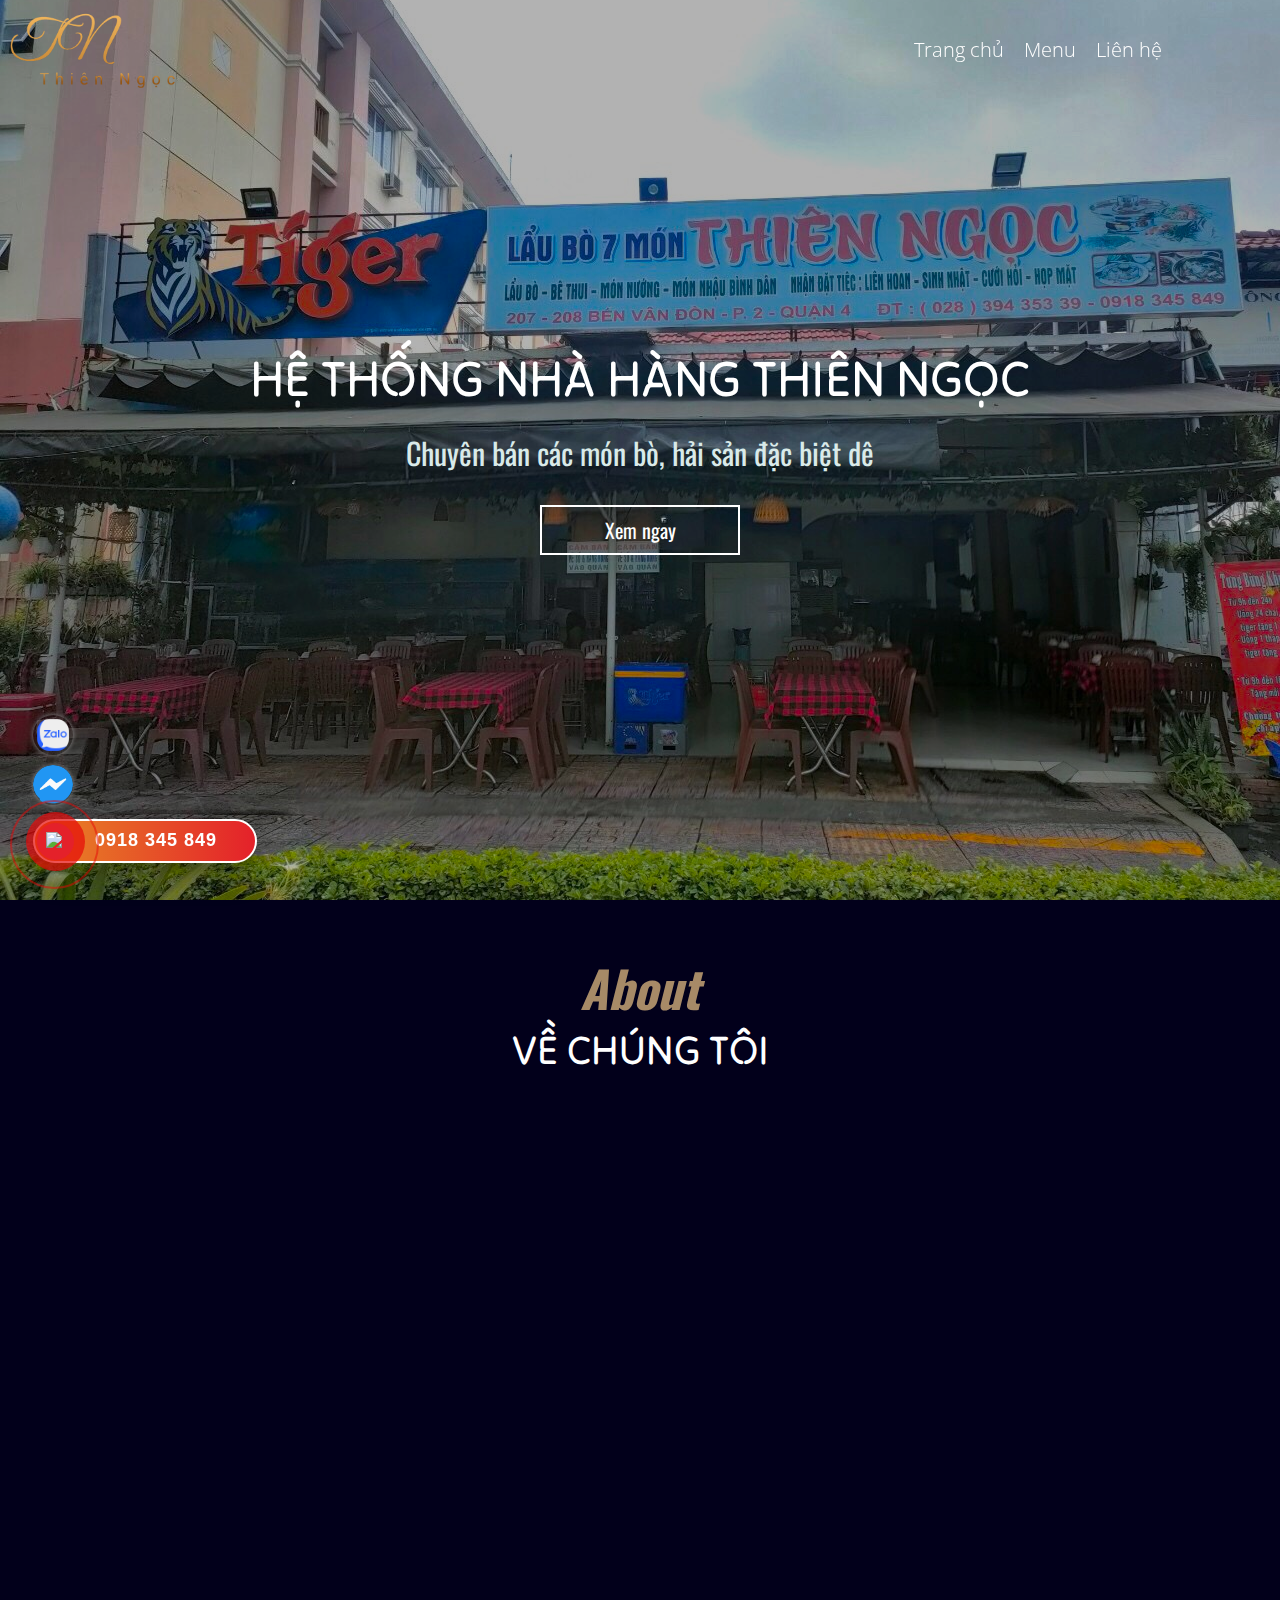
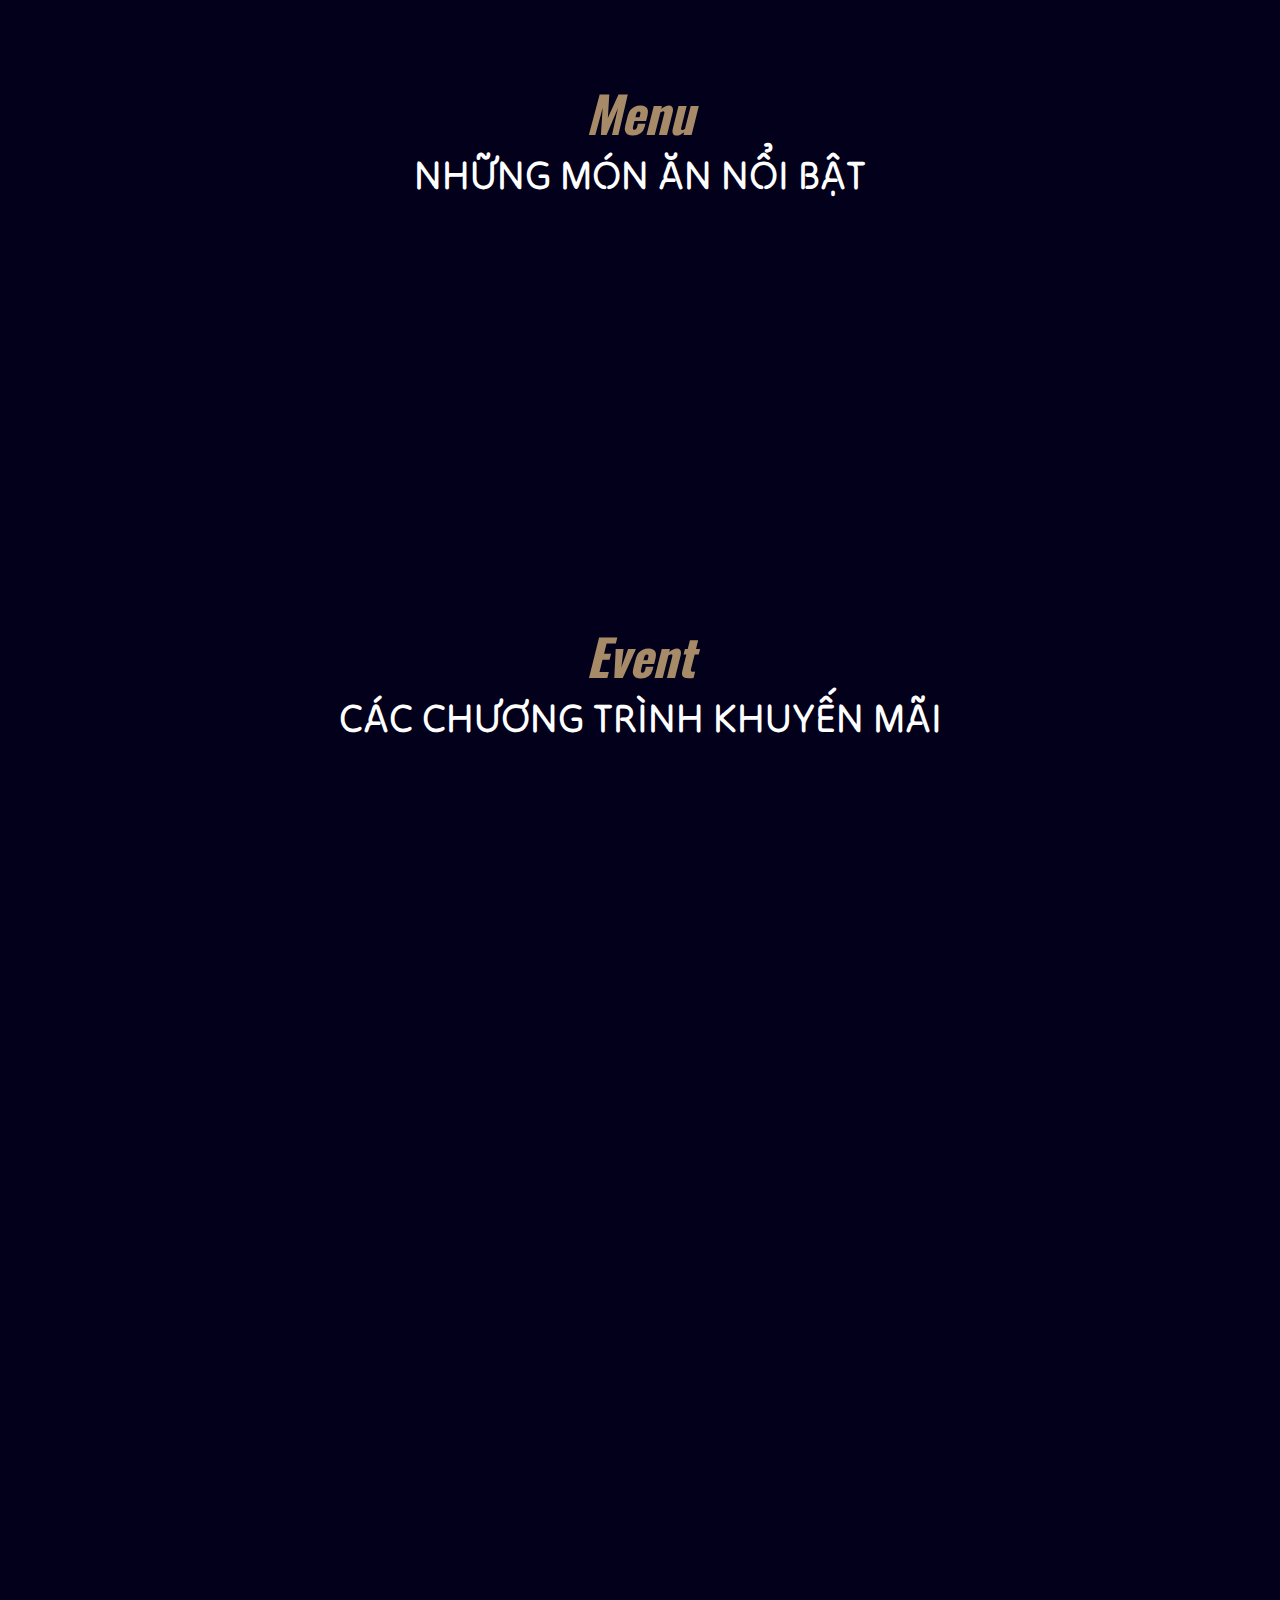
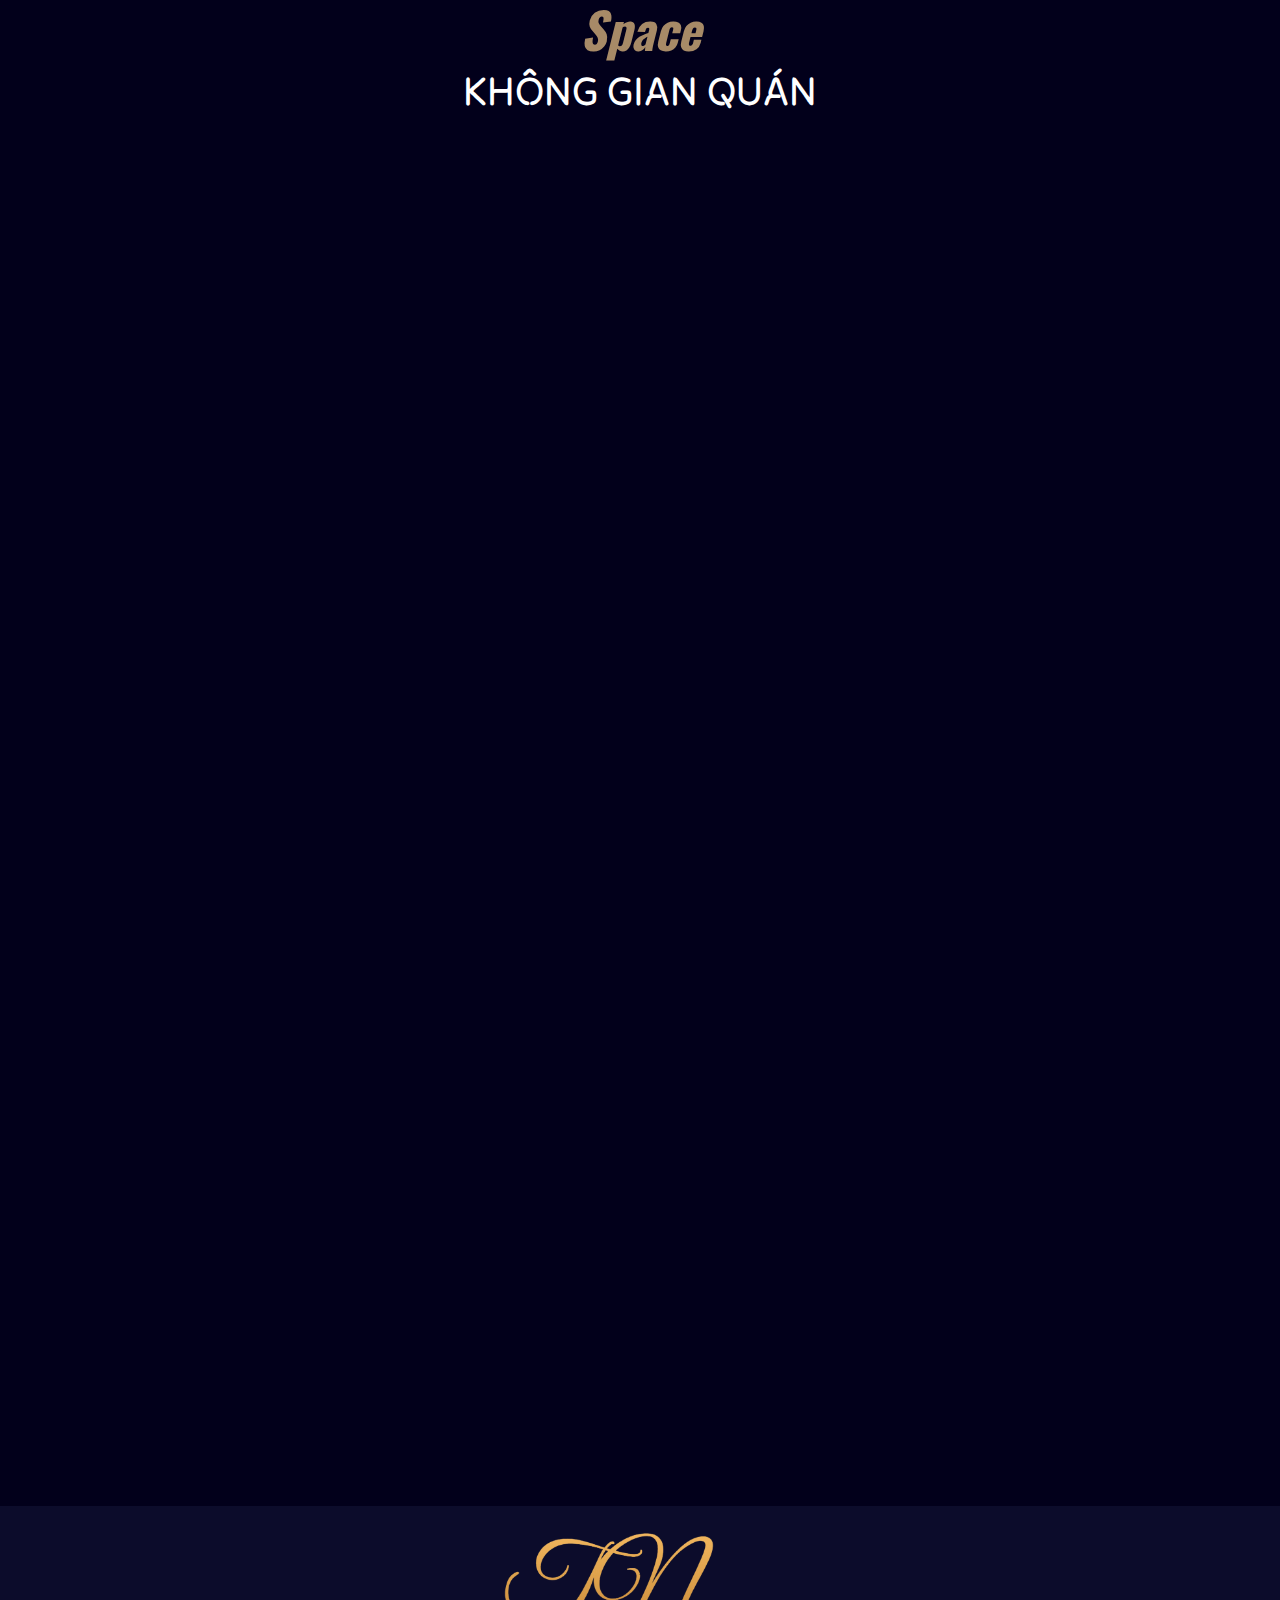
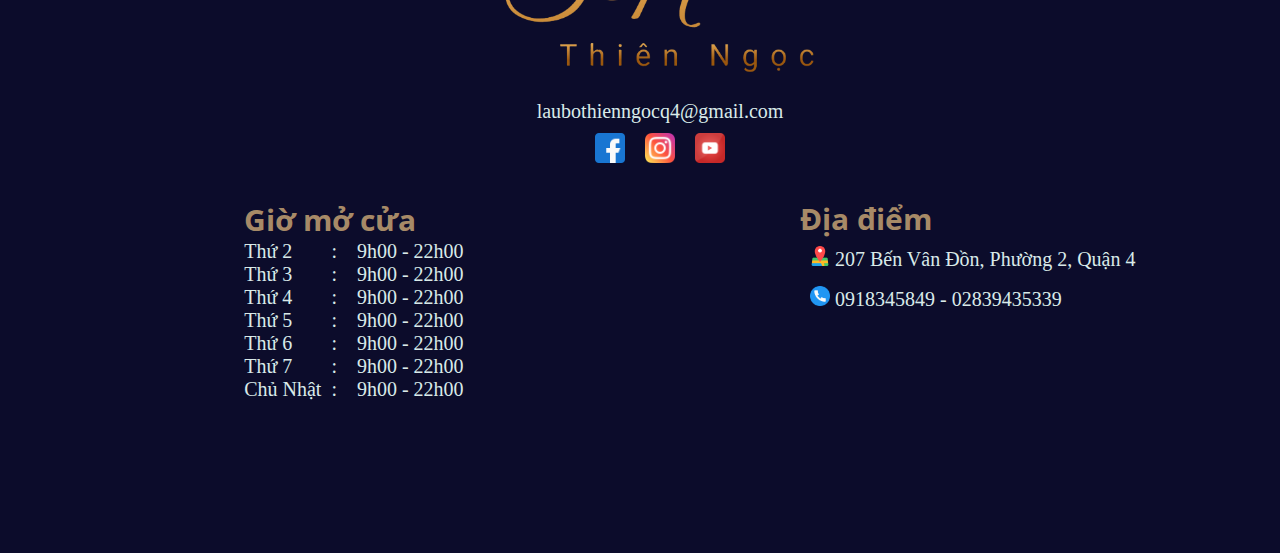
==== index.html @ dd0d735c "main" ====
<!DOCTYPE html>
<html lang="en">

<head>
  <meta charset="UTF-8" />
  <meta http-equiv="X-UA-Compatible" content="IE=edge" />
  <meta name="viewport" content="width=device-width, initial-scale=1.0" />
  <title>Thiên Ngọc Quán</title>
  <link rel="stylesheet" href="./css/style.css" />
  <link rel="stylesheet" href="/css/reponsive.css">
  <link href="https://unpkg.com/aos@2.3.1/dist/aos.css" rel="stylesheet" />
  <script src="https://unpkg.com/aos@2.3.1/dist/aos.js"></script>
  <link rel="stylesheet" href="https://cdnjs.cloudflare.com/ajax/libs/animate.css/4.1.1/animate.min.css" />
</head>

<body>
  


  <div class="container">

    <header class="destop">
      <div class="logo">
        <a href="index.html"><img src="images/logo.png" alt="" /></a>
      </div>
      <nav class="menu-right">
        <ul>
          <li><a href="index.html">Trang chủ</a></li>
          <li><a href="menu.html">Menu</a></li>
          <li><a href="contact.html">Liên hệ</a></li>
        </ul>
      </nav>
    </header>

    <header class="mobile">
      <div class="menu">
        <div class="logo">
          <a href="index.html"><img src="images/logo.png" alt="" /></a>
        </div>
       <a class="menu-btn">
        <img src="images/menu.png" alt="">
       </a>
      </div>
      <nav class="menu-list">
        <button class="exit-btn"><img src="images/reject.png" alt=""></button>
        <ul>
          <li><a href="index.html">Trang chủ</a></li>
          <li><a href="menu.html">Menu</a></li>
          <li><a href="contact.html">Liên hệ</a></li>
        </ul>
      </nav>
    </header>
    <main>
      <div class="banner">
        <div class="content">
          <h2 class="animate__animated animate__backInDown animate__delay-1s">Hệ thống nhà hàng Thiên Ngọc</h2>
          <p class="animate__animated animate__backInLeft animate__delay-2s">Chuyên bán các món bò, hải sản đặc biệt dê
          </p>
          <button class="animate__animated animate__backInUp animate__delay-3s">Xem ngay</button>
        </div>
      </div>
      <div class="title">
        <h2>About</h2>
        <h3>Về chúng tôi</h3>
      </div>
      <div class="wapper">
        <div data-aos="fade-up-right" data-aos-duration="1500" class="wapper-letf">
          <h2>Chào mừng bạn đã đến với Thiên Ngọc</h2>
          <p>
            Quán Lẩu bò Thiên Ngọc nổi tiếng với các món lẩu đặc biệt như lẩu dê và lẩu bò. Ngoài ra, quán cũng phục
            vụ thêm một số món ăn ấn tượng khác như dồi dê. Quán có không gian khá rộng rãi và thoáng mát, thích hợp
            cho những buổi gặp gỡ bạn bè, tiệc tùng
          </p>
          <a href=""><button>Đặt bàn</button></a>
        </div>
        <div data-aos="fade-up-left" data-aos-duration="1500" class="wapper-right">
          <img src="images/about.png" alt="" />
        </div>
      </div>

      <div class="menu">
        <div class="title">
          <h2>Menu</h2>
          <h3>Những món ăn nổi bật</h3>
        </div>
        <div class="menu-hot">
          <div class="left">
            <div class="menu-hot-left">
              <div data-aos="fade-right" data-aos-duration="2500" class="item">
                <div class="item-left">
                  <img src="images/gio_heo_chien_gion.jpg" alt="" />
                  <p>Bắp giò heo chiên giòn</p>
                </div>
                <div class="item-right">
                  <p>285,000 đ</p>
                </div>
              </div>
              <div data-aos="fade-up-right" data-aos-duration="2500" class="item">
                <div class="item-left">
                  <img src="images/doi_de_nuong.jpg" alt="" />
                  <p>Dồi dê nướng</p>
                </div>
                <div class="item-right">
                  <p>150,000 đ</p>
                </div>
              </div>
            </div>
          </div>

          <div class="right">
            <div class="menu-hot-right">
              <div data-aos="fade-left" data-aos-duration="2500" class="item">
                <div class="item-left">
                  <img src="images/be_thui.jpg" alt="" />
                  <p>Bê thui nóng</p>
                </div>
                <div class="item-right">
                  <p>100,000 đ</p>
                </div>
              </div>
              <div data-aos="fade-up-left" data-aos-duration="2500" class="item">
                <div class="item-left">
                  <img src="images/lau_xi_quat.jpg" alt="" />
                  <p>Lẩu xí quách dê</p>
                </div>
                <div class="item-right">
                  <p>200,000 đ</p>
                </div>
              </div>
            </div>
          </div>
        </div>
      </div>

      <div class="event">
        <div class="title">
          <h2>event</h2>
          <h3>Các chương trình Khuyến mãi</h3>
          <div class="event_bee" data-aos="fade-up-right" data-aos-duration="1500">
            <div class="event_img">
              <img src="images/thap_bia_tiger.png" alt="">
              <p>250.000đ/tháp</p>
            </div>
            <div class="event_tittle">
              <h2>Bia tháp - giờ vàng</h2>
              <h4>Uống mỗi tháp bia Heniken - tiger tặng các món khai vị tự chọn</h4>
              <nav>
                <ul>
                  <li>1. Cánh gà chiên nước mắm</li>
                  <li>2. Chả giò</li>
                  <li>3. Cá trứng chiên giòn</li>
                  <li>4. Gỏi rau càng cua bò trứng</li>
                  <li>5. Gỏi chân gà rút xương</li>
                  <li>6. Cá sủn sỉn chiên giòn</li>
                  <li>7. Ếch chiên nước mắm</li>
                  <li>8. Đậu hủ chiên giòn</li>
                  <li>9. Đậu hủ chiên sả</li>
                </ul>
              </nav>
            </div>
          </div>
          <div class="event_bee" data-aos="fade-up-left" data-aos-duration="1500">
            <div class="event_tittle_1">

              <h4>Chương trình khuyến mãi chỉ áp dụng tại quán</h4>

            </div>
            <div class="event_img">
              <img src="images/thap-bia-heineken.png" alt="">
              <p>230.000đ/tháp</p>
            </div>

          </div>
        </div>
        <div class="map"></div>
      </div>

      <div class="space">
        <div class="title">
          <h2>Space</h2>
          <h3>Không gian quán</h3>

        </div>
        <div class="space_img">
          <div class="space_item">
            <img src="images/space1.jpg" alt="" data-aos="fade-right" data-aos-duration="1500">
            <img src="images/space.jpg" alt="" data-aos="fade-left" data-aos-duration="2000">
          </div>
          <div class="space_img_full">
            <img src="images/space2.jpg" alt="" data-aos="fade-up" data-aos-duration="2000">
          </div>
          <div class="space_img_end">
            <img src="images/space_2-3.jpg" class="img_2_3" alt="" data-aos="fade-right" data-aos-duration="2000">
            <img src="images/space2-4.jpg" class="img_4_2" alt="" data-aos="fade-left" data-aos-duration="2000">
          </div>
        </div>

      </div>

    </main>

    <footer>
      <div class="logo-email">
        <img src="./images/logo.png" alt="" />
        <p>laubothienngocq4@gmail.com</p>
        <nav class="icon">
          <ul>
            <li>
              <a href=""><img src="images/facebook.png" alt="" /></a>
            </li>
            <li>
              <a href=""><img src="images/instagram.png" alt="" /></a>
            </li>
            <li>
              <a href=""><img src="images/youtube.png" alt="" /></a>
            </li>
          </ul>
        </nav>
      </div>
      <div class="fotbootom">
        <div class="opening">
          <h2>Giờ mở cửa</h2>
          <div class="opening-hour">
            <ul>
              <li>Thứ 2</li>
              <li>Thứ 3</li>
              <li>Thứ 4</li>
              <li>Thứ 5</li>
              <li>Thứ 6</li>
              <li>Thứ 7</li>
              <li>Chủ Nhật</li>
            </ul>
            <ul>
              <li>&ensp;: &ensp; 9h00 - 22h00</li>
              <li>&ensp;: &ensp; 9h00 - 22h00</li>
              <li>&ensp;: &ensp; 9h00 - 22h00</li>
              <li>&ensp;: &ensp; 9h00 - 22h00</li>
              <li>&ensp;: &ensp; 9h00 - 22h00</li>
              <li>&ensp;: &ensp; 9h00 - 22h00</li>
              <li>&ensp;: &ensp; 9h00 - 22h00</li>
            </ul>
          </div>
        </div>
        <div class="location">
          <h2>Địa điểm</h2>
          <nav class="location-item">
            <ul>
              <li>
                <a href="https://goo.gl/maps/a9fDcm2YTfrDmhGi7">
                  <img src="./images/location-pin.png" alt="" />
                  207 Bến Vân Đồn, Phường 2, Quận 4
                </a>
              </li>
              <li>
                <img src="images/telephone.png" alt="" />
                0918345849 - 02839435339
              </li>
              <li></li>
            </ul>
          </nav>
          <iframe
            src="https://www.google.com/maps/embed?pb=!1m14!1m8!1m3!1d244.97874247572702!2d106.697044!3d10.760674521777004!3m2!1i1024!2i768!4f13.1!3m3!1m2!1s0x31752f137599980f%3A0xd62e696b0169ff04!2zUXXDoW4gTOG6qXUgQsOyIFRoacOqbiBOZ-G7jWM!5e0!3m2!1svi!2sus!4v1678114596050!5m2!1svi!2sus"
            width="400" height="200" style="border: 0" allowfullscreen="" loading="lazy"
            referrerpolicy="no-referrer-when-downgrade"></iframe>
        </div>
      </div>
    </footer>
  </div>
    <!-- zalo -->
    <div class="hotline-phone-ring-wrap">
      <div class="hotline-phone-ring">
          <div class="hotline-phone-ring-circle"></div>
          <div class="hotline-phone-ring-circle-fill"></div>
          <div class="hotline-phone-ring-img-circle"> <a href="tel:0898982526" class="pps-btn-img"> <img src="https://netweb.vn/img/hotline/icon.png" alt="so dien thoai" width="50"> </a></div>
      </div>
      <div class="hotline-bar">
          <a href="tel:0898982526"> <span class="text-hotline">0918 345 849</span> </a>
      </div>
  
  </div>

  <div class="float-icon-hotline">			
      <ul class ="left-icon hotline">
        <li class="hotline_float_icon"><a target="_blank" rel="nofollow" id="messengerButton" href="https://chat.zalo.me/?phone=0961022334"><i class="fa fa-zalo animated infinite tada"></i><span>Zalo</span></a></li>
        <li class="hotline_float_icon"><a target="_blank" rel="nofollow" id="messengerButton" href="https://www.messenger.com/t/vanhaiweb"><i class="fa fa-messenger animated infinite tada"></i><span>Facebook</span></a></li>
      </ul>		
  </div>
</body>

</html>
<script src="main.js"></script>
<script>
  AOS.init();
</script>
---- css/style.css ----
@import url("https://fonts.googleapis.com/css2?family=Open+Sans:ital,wght@0,300;0,400;0,500;1,300&family=Oswald:wght@200&family=Tilt+Neon&family=Tilt+Warp&display=swap");

:root {
  --prmary-color: #02001b;
  --color-title-main: #ffffff;
  --color-text: #d9eae9;
  --color-h2: #a78a67;
  --font-open: "Open Sans", sans-serif;
  --font-oswald: "Oswald", sans-serif;
  --font-tilt-neon: "Tilt Neon", cursive;
  --font-ttilt-warp: "Tilt Warp", cursive;
}

* {
  padding: 0;
  margin: 0;
}

body {
  background-color: var(--prmary-color);
}

.container {
  width: 100%;
}
.act{
  display: none;
}
.mobile{
  display: none;
  transition: ease-in-out 0.5s;
}
.mobile .menu{
  width: 100%;
  display: grid;
  grid-template-columns: 1fr 1fr;
  transition: ease-in-out 0.5s;
}
.mobile .menu a{
  text-align: right;
  padding-right: 20px;
}
.mobile .menu-list{
  position: absolute;
  width: 50%;
  height: 100vh;
  background-color: var(--color-text);
  right: 0;
  top: 0;
  display: none;


}
.mobile .menu-list ul{
    margin-top: 50px;
}
.mobile .menu-list li{
  list-style: none;
  height: 50px;
  padding-left: 20px;
}
.mobile .menu-list li a{
  text-decoration: none;
  font-size: 20px;
  font-weight: 700;
  color: black;
  font-family: var(--font-open);
}
.mobile .menu-list button{
  height: 50px;
  border: none;
    background: none;
  position: absolute;
  right: 0;
}
.mobile .menu-list button img{
  height: 50px;

}
header {
  position: absolute;
  width: 100%;
  height: 100px;
  line-height: 100px;
  display: flex;
  flex-wrap: wrap;
  position: fixed;
  background: none;
  z-index: 1;
}

.active {
  top: 0;
  background-color: #0c0c2b;
  border-bottom: 1px solid #09072b;
  transition: ease-in-out 0.8s;
}

header .logo {
  width: 30%;
  padding-left: 10px;
  color: var(--color-h2);
  display: flex;
  height: 110px;
  line-height: 30px;
  align-items: center;
}

header .logo img {
  height: 80px;
  object-fit: cover;
}

header .menu-right {
  width: 60%;
}

header .menu-right ul {
  display: flex;
  justify-content: right;
}

header .menu-right ul li {
  list-style: none;
}

header .menu-right ul li a {
  font-size: 20px;
  color: var(--color-title-main);
  padding-left: 20px;
  text-decoration: none;
  font-weight: 300;
  font-family: var(--font-open);
}

header .menu-right ul li a:hover {
  color: #a78a67;
  transition: ease-in-out 0.5s;
}

main {
  width: 100%;
}

main .banner {
  width: 100vw;
  height: 100vh;
  display: flex;
  align-items: center;
  justify-content: center;
  position: relative;
  overflow: hidden;
}

main .banner::before {
  content: "";
  display: block;
  position: absolute;
  width: 100%;
  height: 100%;
  background-image: url("../images/background_main.jpg");
  background-position: center;
  background-repeat: no-repeat;
  background-attachment: fixed;
  background-size: cover;
  z-index: -2;
  animation: Inout 5s infinite;
}

main .banner::after {
  content: "";
  display: block;
  position: absolute;
  width: 100%;
  height: 100%;
  background-color: black;
  opacity: 0.3;
  z-index: -2;
}

@keyframes Inout {

  0%,
  100% {
    transform: scale(1);
  }

  50% {
    transform: scale(1.1);
  }
}

main .banner .content {
  text-align: center;
}

main .banner .content h2 {
  color: var(--color-title-main);
  font-family: var(--font-tilt-neon);
  font-size: 50px;
  text-transform: uppercase;
}

main .banner .content p {
  text-align: center;
  color: var(--color-text);
  font-family: var(--font-oswald);
  font-size: 30px;
  list-style: 50px;
  margin-bottom: 30px;
  margin-top: 20px;
}

main .banner .content button {
  width: 200px;
  height: 50px;
  border: 2px solid white;
  color: white;
  font-size: 20px;
  font-family: var(--font-oswald);
  background: none;
}

main .banner .content button:hover {
  border: 1px solid var(--color-h2);
  background: #a78a67;
  color: var(--color-title-main);
  transition: ease 0.5s;
}

main .wapper {
  width: 100%;
  display: flex;
  flex-wrap: wrap;
  justify-content: center;
  height: 500px;
  align-items: center;
  margin-top: 50px;
}

main .wapper h2 {
  text-transform: uppercase;
}

.title {
  text-align: center;
  padding-top: 50px;
}

.title h2 {
  color: var(--color-h2);
  font-family: var(--font-oswald);
  font-size: 50px;
  font-style: italic;
  text-transform: capitalize;
}

.title h3 {
  color: var(--color-title-main);
  font-family: var(--font-tilt-neon);
  font-size: 40px;
  text-transform: uppercase;
}

main .wapper .wapper-letf {
  display: grid;
  grid-template-columns: 1fr;
  max-width: 400px;
  height: 350px;
  align-items: center;
  padding-right: 50px;
}

main .wapper .wapper-letf h2 {
  color: var(--color-title-main);
  font-size: 30px;
  font-family: var(--font-tilt-neon);
}

main .wapper .wapper-letf p {
  color: var(--color-text);

  font-family: var(--font-open);
  font-size: 20px;
  font-weight: lighter;
  line-height: 30px;
}

main .wapper .wapper-letf button {
  width: 200px;
  height: 50px;
  text-decoration: none;
  border: 2px solid var(--color-text);
  background: none;
  color: var(--color-title-main);
  font-family: var(--font-open);
  font-size: 20px;
  font-weight: lighter;
}

main .wapper .wapper-letf button:hover {
  border: 1px solid var(--color-h2);
  background: #a78a67;
  color: var(--color-title-main);
  transition: ease 0.5s;
}

main .wapper .wapper-right {
  width: 400px;
}

main .wapper .wapper-right img {
  height: 300px;
  object-fit: cover;
}

.menu-hot {
  width: 100vw;
  display: flex;
  flex-wrap: wrap;
  justify-content: center;
  margin-bottom: 50px;
}

.menu-hot .left {
  display: flex;
  justify-content: right;
}

.menu-hot .left .menu-hot-left {
  width: 600px;
}

.menu-hot .right {
  display: flex;
  justify-content: left;
}

.menu-hot .right .menu-hot-right {
  width: 600px;
}

.item {
  width: 90%;
  display: grid;
  grid-template-columns: 1fr 1fr;
  justify-content: center;
  padding: 20px;
  border-bottom: 1px solid var(--color-text);
  border-style: dashed;
  margin: 10px;
}

.item:hover {
  background-color: #09072b;
}

.item .item-left {
  display: grid;
  grid-template-columns: 1fr 1fr;
  justify-content: right;
  margin: auto;
  align-items: center;
}

.item .item-left p {
  font-family: var(--font-open);
  width: 200px;
  height: 50px;
  line-height: 50px;
  color: var(--color-title-main);
  text-transform: uppercase;
  padding-left: 5px;
}

.item .item-left img {
  height: 100px;
  transition: ease 0.3s;
  object-fit: cover;
}

.item .item-right p {
  color: var(--color-h2);
  width: 100px;
  line-height: 80px;
  font-family: var(--font-oswald);
  text-align: right;
}

.event {
  width: 100%;
  margin-bottom: 50px;
}

.event_bee {
  width: 100%;
  display: flex;
  flex-wrap: wrap;
  justify-content: center;
  margin-top: 40px;
}

.event_bee .event_img {
  width: 300px;
  height: 300px;
  border: 2px solid var(--color-h2);
  border-radius: 5px;
  box-shadow: 0 0 5px var(--color-text);
  display: flex;
  justify-content: center;
  align-items: center;
  position: relative;
}

.event_bee .event_img img {
  height: 250px;
  object-fit: cover;
}

.event_bee .event_img p {
  width: 100%;
  height: 40px;
  line-height: 40px;
  background-color: var(--color-text);
  color: red;
  position: absolute;
  bottom: 0;
  font-size: 20px;
  font-family: var(--font-oswald);
  font-weight: bold;
  z-index: -1;
  opacity: 0.8;
}


.event_bee .event_tittle {
  width: 500px;
  padding-left: 50px;
  text-align: left;
}

.event_bee .event_tittle_1 {
  width: 300px;
  text-align: left;
  display: flex;
  align-items: center;
}

.event_bee .event_tittle h2 {
  color: var(--color-title-main);
  font-size: 30px;
  font-family: var(--font-tilt-neon);
  text-transform: uppercase;
  font-style: normal;
  text-align: center;
}

.event_bee .event_tittle h4 {
  color: var(--color-text);
  font-size: 20px;
  text-transform: uppercase;

}

.event_bee .event_tittle_1 h4 {
  color: orange;
  font-size: 20px;
  text-transform: uppercase;

}

.event_bee .event_tittle nav {
  padding-left: 20px;
  padding-top: 10px;
}

.event_bee .event_tittle nav ul li {
  color: var(--color-text);
  list-style: none;
  line-height: 30px;
  font-size: 20px;
  font-weight: lighter;
  font-family: var(--font-tilt-neon);
}

.space {
  width: 100%;
  margin-bottom: 100px;
}

.space_img {
  width: 70%;
  margin: auto;
  margin-top: 50px;
}

.space_item {
  display: flex;
  justify-content: center;
  flex-wrap: wrap;
  margin: auto;
}

.space_item img {
  width: 48%;
  height: 300px;
  object-fit: cover;
  margin: auto;
  border-radius: 10px;
  box-shadow: 0 0 5px #d9eae9;
}

.space_img_full {
  display: flex;
  justify-content: center;
  flex-wrap: wrap;
  margin: auto;
  margin-top: 20px;
}

.space_img_full img {
  width: 98%;
  height: 500px;
  object-fit: cover;
  margin: auto;
  border-radius: 10px;
  box-shadow: 0 0 5px #d9eae9;
}

.space_img_end {
  display: flex;
  justify-content: center;
  flex-wrap: wrap;
  margin: auto;
  margin-top: 20px;
}

.space_img_end .img_2_3 {
  width: 30%;
  height: 400px;
  object-fit: cover;
  margin: auto;
  border-radius: 10px;
  box-shadow: 0 0 5px #d9eae9;
}

.space_img_end .img_4_2 {
  width: 65%;
  height: 400px;
  object-fit: cover;
  margin: auto;
  border-radius: 10px;
  box-shadow: 0 0 5px #d9eae9;
}

footer {
  width: 100vw;
  background-color: #0c0c2b;
  padding: 20px;
}

footer .fotbootom {
  width: 100vw;
  background-color: #0c0c2b;
  padding: 20px;
  display: grid;
  grid-template-columns: 1fr 1fr;
  justify-content: center;
  align-items: center;
}

footer .location {
  margin: auto;
}

footer .location h2 {
  color: var(--color-h2);
  font-family: var(--font-open);
  font-size: 30px;
}

footer .location ul li {
  list-style: none;
  color: var(--color-text);
  font-size: 20px;
  line-height: 40px;
  padding-left: 10px;
  height: 40px;
}

footer .location ul li a {
  text-decoration: none;
  color: var(--color-text);
  font-size: 20px;
  line-height: 40px;
}

footer .location ul li a:hover {
  color: var(--color-h2);
}

footer .location ul li img {
  width: 20px;
  line-height: 30px;
}

footer .opening {
  margin: auto;
  margin-top: 1px;
}

footer .opening .opening-hour {
  display: grid;
  grid-template-columns: 1fr 2fr;
  justify-content: center;
}

footer .opening h2 {
  color: var(--color-h2);
  font-family: var(--font-open);
  font-size: 30px;
}

footer .opening-hour ul li {
  list-style: none;
  color: var(--color-text);
  font-size: 20px;
}

footer .logo-email {
  margin: auto;
  text-align: center;
}

footer .logo-email img {
  height: 150px;
  object-fit: cover;
}

footer .logo-email p {
  color: var(--color-text);
  margin-top: 20px;
  font-size: 20px;
}

footer .logo-email .icon ul {
  display: flex;
  justify-content: center;
}

footer .logo-email .icon ul li {
  list-style: none;
  padding: 10px;
  font-size: 20px;
}

footer .logo-email .icon ul li a img {
  width: 30px;
  height: 30px;
  object-fit: cover;
}

footer .location iframe {
  height: 150px;
}


/* icon zalo, mess */
.hotline-phone-ring-circle {
  width: 85px;
  height: 85px;
  top: 10px;
  left: 10px;
  position: absolute;
  background-color: transparent;
  border-radius: 100%;
  border: 2px solid #e60808;
  -webkit-animation: phonering-alo-circle-anim 1.2s infinite ease-in-out;
  animation: phonering-alo-circle-anim 1.2s infinite ease-in-out;
  transition: all .5s;
  -webkit-transform-origin: 50% 50%;
  -ms-transform-origin: 50% 50%;
  transform-origin: 50% 50%;
  opacity: .5
}

.hotline-phone-ring-circle-fill {
  width: 55px;
  height: 55px;
  top: 22px;
  left: 26px;
  position: absolute;
  background-color: rgba(230, 8, 8, .7);
  border-radius: 100%;
  border: 2px solid transparent;
  -webkit-animation: phonering-alo-circle-fill-anim 2.3s infinite ease-in-out;
  animation: phonering-alo-circle-fill-anim 2.3s infinite ease-in-out;
  transition: all .5s;
  -webkit-transform-origin: 50% 50%;
  -ms-transform-origin: 50% 50%;
  transform-origin: 50% 50%
}

.hotline-phone-ring-img-circle {
  background-color: #e4212a;
  width: 33px;
  height: 33px;
  top: 33px;
  left: 37px;
  position: absolute;
  background-size: 20px;
  border-radius: 100%;
  border: 2px solid transparent;
  -webkit-animation: phonering-alo-circle-img-anim 1s infinite ease-in-out;
  animation: phonering-alo-circle-img-anim 1s infinite ease-in-out;
  -webkit-transform-origin: 50% 50%;
  -ms-transform-origin: 50% 50%;
  transform-origin: 50% 50%;
  display: -webkit-box;
  display: -webkit-flex;
  display: -ms-flexbox;
  display: flex;
  align-items: center;
  justify-content: center
}

.hotline-phone-ring-img-circle .pps-btn-img {
  display: -webkit-box;
  display: -webkit-flex;
  display: -ms-flexbox;
  display: flex
}

.hotline-phone-ring-img-circle .pps-btn-img img {
  width: 20px;
  height: 20px
}

.hotline-bar {
  position: absolute;
  background: #e88a25;
  background: -webkit-linear-gradient(left, #e88a25, #d40000);
  background: -o-linear-gradient(right, #e88a25, #d40000);
  background: -moz-linear-gradient(right, #e88a25, #d40000);
  background: linear-gradient(to right, #e88a25, #e4212a);
  height: 40px;
  width: 200px;
  line-height: 40px;
  border-radius: 3px;
  padding: 0 10px;
  background-size: 100%;
  cursor: pointer;
  transition: all .8s;
  -webkit-transition: all .8s;
  z-index: 9;
  box-shadow: 0 14px 28px rgba(0, 0, 0, .25), 0 10px 10px rgba(0, 0, 0, .1);
  border-radius: 50px !important;
  border: 2px solid #fff;
  left: 33px;
  bottom: 37px
}

.hotline-bar>a {
  color: #fff;
  text-decoration: none;
  font-size: 18px;
  font-weight: 900;
  text-indent: 50px;
  display: block;
  letter-spacing: 1px;
  line-height: 38px;
  font-family: Arial
}

.hotline-bar>a:hover,
.hotline-bar>a:active {
  color: #fff
}

@keyframes phonering-alo-circle-anim {
  0% {
    -webkit-transform: rotate(0) scale(.5) skew(1deg);
    -webkit-opacity: .1
  }

  30% {
    -webkit-transform: rotate(0) scale(.7) skew(1deg);
    -webkit-opacity: .5
  }

  100% {
    -webkit-transform: rotate(0) scale(1) skew(1deg);
    -webkit-opacity: .1
  }
}

@keyframes phonering-alo-circle-fill-anim {
  0% {
    -webkit-transform: rotate(0) scale(.7) skew(1deg);
    opacity: .6
  }

  50% {
    -webkit-transform: rotate(0) scale(1) skew(1deg);
    opacity: .6
  }

  100% {
    -webkit-transform: rotate(0) scale(.7) skew(1deg);
    opacity: .6
  }
}

@keyframes phonering-alo-circle-img-anim {
  0% {
    -webkit-transform: rotate(0) scale(1) skew(1deg)
  }

  10% {
    -webkit-transform: rotate(-25deg) scale(1) skew(1deg)
  }

  20% {
    -webkit-transform: rotate(25deg) scale(1) skew(1deg)
  }

  30% {
    -webkit-transform: rotate(-25deg) scale(1) skew(1deg)
  }

  40% {
    -webkit-transform: rotate(25deg) scale(1) skew(1deg)
  }

  50% {
    -webkit-transform: rotate(0) scale(1) skew(1deg)
  }

  100% {
    -webkit-transform: rotate(0) scale(1) skew(1deg)
  }
}

@media (max-width:768px) {
  .hotline-bar {
    display: none
  }
}

.hotline-phone-ring-img-circle .pps-btn-img img {
  width: 20px;
  height: 20px;
}

img {
  border: none;
}


.hotline-phone-ring-wrap {
  position: fixed !important;
  bottom: 0;
  left: 0;
  z-index: 1111111;
}

.hotline-phone-ring {
  position: relative;
  visibility: visible;
  background-color: transparent;
  width: 110px;
  height: 110px;
  cursor: pointer;
  z-index: 11;
  -webkit-backface-visibility: hidden;
  -webkit-transform: translateZ(0);
  transition: visibility .5s;
  left: 0;
  bottom: 0;
  display: block;
}


.float-icon-hotline {
  display: block;
  width: 40px;
  position: fixed;
  bottom: 85px;
  left: 33px;
  z-index: 999999;
}


.float-icon-hotline ul {
  display: block;
  width: 100%;
  padding-left: 0;
  margin-bottom: 0;
}

.float-icon-hotline ul li {
  display: block;
  width: 100%;
  position: relative;
  margin-bottom: 10px;
  cursor: pointer;
}

.float-icon-hotline ul li a#messengerButton {
  padding: 0px !important;
  background: transparent !important;
  border: 0px !important;
}


.float-icon-hotline ul li .fa-phone {
  background-color: #ed1c24;
}

.float-icon-hotline ul li .fa {
  background-color: #ed1c24;
  display: block;
  width: 40px;
  height: 40px;
  text-align: center;
  line-height: 36px;
  -moz-box-shadow: 0 0 5px #888;
  -webkit-box-shadow: 0 0 5px#888;
  box-shadow: 0 0 5px #888;
  color: #fff;
  font-weight: 700;
  border-radius: 50%;
  position: relative;
  z-index: 2;
  background-size: contain !important;
}

.animated.infinite {
  animation-iteration-count: infinite;
}

.animated {
  animation-duration: 1s;
  animation-fill-mode: both;
}

.tada {
  animation-name: tada;
}

.fa {
  display: inline-block;
  font: normal normal normal 14px/1 FontAwesome;
  font-size: inherit;
  text-rendering: auto;
  -webkit-font-smoothing: antialiased;
  -moz-osx-font-smoothing: grayscale;
}

.float-icon-hotline ul li span {
  display: inline-block;
  padding: 0;
  background-color: #ff6a00;
  color: #fff;
  border: 2px solid #fff;
  border-radius: 20px;
  height: 40px;
  line-height: 36px;
  position: absolute;
  top: 0;
  left: 15px;
  z-index: 0;
  width: 0;
  overflow: hidden;
  -webkit-transition: all 1s;
  transition: all 1s;
  background-color: #ff6a00;
  -moz-box-shadow: 0 0 5px #888;
  -webkit-box-shadow: 0 0 5px#888;
  box-shadow: 0 0 5px #888;
  font-weight: 400;
  white-space: nowrap;
  opacity: 0;
}

ul.left-icon.hotline {
  margin-left: 0px !important;
}


.float-icon-hotline ul li .fa-zalo {
  background: url('/images//icons8-zalo-48.png') center center no-repeat;
}

.float-icon-hotline ul li .fa-zalo:hover {
  background:  url('/images/icons8-zalo-48.png') center center no-repeat;
  opacity: .5;
}

.float-icon-hotline ul li .fa-messenger {
  background: url('/images/messenger.png') center center no-repeat;
}

.float-icon-hotline ul li .fa-messenger:hover {
  background: #168efb url('/images/messenger.png') center center no-repeat;
  opacity: .5;
}
---- css/reponsive.css ----
@media(max-width: 900px) {
    main .wapper{
        height: 580px;
    }
    main .wapper .wapper-right img{
        height: 250px;
    }
    main .menu .menu-right .menu-list .menu-list-title .menu-item{
        width: 100%;
        padding-left: 30px;
    }
    main .menu .menu-right .menu-list .menu-list-title .menu-item-card{
        width: 80%;
    }
}

@media(max-width: 480px) {
    main .banner .content h2 {
        font-size: 40px;
        width: 80%;
        margin: auto;
    }

    main .banner .content p {
        width: 80%;
        margin: auto;
        font-size: 25px;
        margin-bottom: 30px;
    }

    .float-icon-hotline {
        left: 15px;
    }

    .hotline-phone-ring-img-circle {
        left: 15px;
    }

    .hotline-phone-ring-circle-fill {
        left: 5px;
    }

    .hotline-phone-ring-circle {
        left: -8px;
    }

    header .logo img {
        height: 50px;
    }

    .destop {
        display: none;
    }

    .mobile {
        display: block;
    }

    .title {
        margin-top: 100px;
        padding-top: 10px;
    }

    main .wapper .wapper-letf {
        margin: auto;
        text-align: center;
    }

    .title h2 {
        font-size: 30px;
    }

    .title h3 {
        font-size: 25px;
        width: 90%;
        margin: auto;
    }

    main .wapper .wapper-letf h2 {
        font-size: 20px;
    }

    main .wapper .wapper-letf {
        padding-right: 0px;
        max-width: 300px;
    }

    main .wapper .wapper-right {
        width: 300px;
        margin-top: 50px;

    }

    main .wapper .wapper-right img {
        height: 200px;
    }

    .menu-hot .left .menu-hot-left {
        width: 300px;
    }

    .item {
        grid-template-columns: 1fr;
        padding: 0px;
        margin: auto;
        text-align: center;
    }

    .item:hover {
        width: 100%;
    }

    .item .item-left img {
        height: 60px;
    }

    .menu-hot .right .menu-hot-right {
        width: 300px;
    }

    .event_bee .event_tittle h2 {
        font-size: 20px;
    }

    .event_bee .event_tittle h4 {
        font-size: 18px;
    }

    .event_bee .event_tittle nav ul li {
        font-size: 16px;
    }

    .space_item img {
        width: 100%;
        margin-bottom: 20px;
    }

    .space_img_end .img_2_3 {
        width: 100%;
        margin-bottom: 20px;
    }

    .space_img_end .img_4_2 {
        width: 100%;
        margin-bottom: 20px;
    }

    footer .fotbootom {
        grid-template-columns: 1fr;
        padding: 0px;
    }

    footer .location ul li {
        padding-left: 0px;
        font-size: 18px;
    }

    footer .location iframe {
        width: 300px;
    }

    footer .logo-email img {
        height: 100px;
    }
    footer .location ul li a{
        font-size: 18px;
    }

    main .menu {
        flex-wrap: wrap;
    }

    main .menu .menu-left {
        width: 100%;
    }
    main .menu .menu-left  h2{
        text-align: center;
    }

    main .menu .menu-left nav ul {
        display: grid;
        grid-template-columns: 1fr 1fr;
    }

    main .menu .menu-right {
        width: 100%;
    }
    main .menu .menu-right .menu-list{
        margin: auto;
        text-align: center;
    }
    main .menu .menu-right .menu-list .menu-list-title .menu-item {
        width: 100%;
        justify-content: center;
    }
    main .menu .menu-right .menu-list .menu-list-title .menu-item-card{
        width: 90%;
    }
    main .menu .menu-right .menu-list .menu-list-title .menu-item-card .menu-name h4{
        font-size: 18px;
    }
    .contact .left{
        display: none;
    }
    .contact .right p{
        font-size: 18px;
    }
    .contact .right{
        margin: auto;
        text-align: center;
    }
}
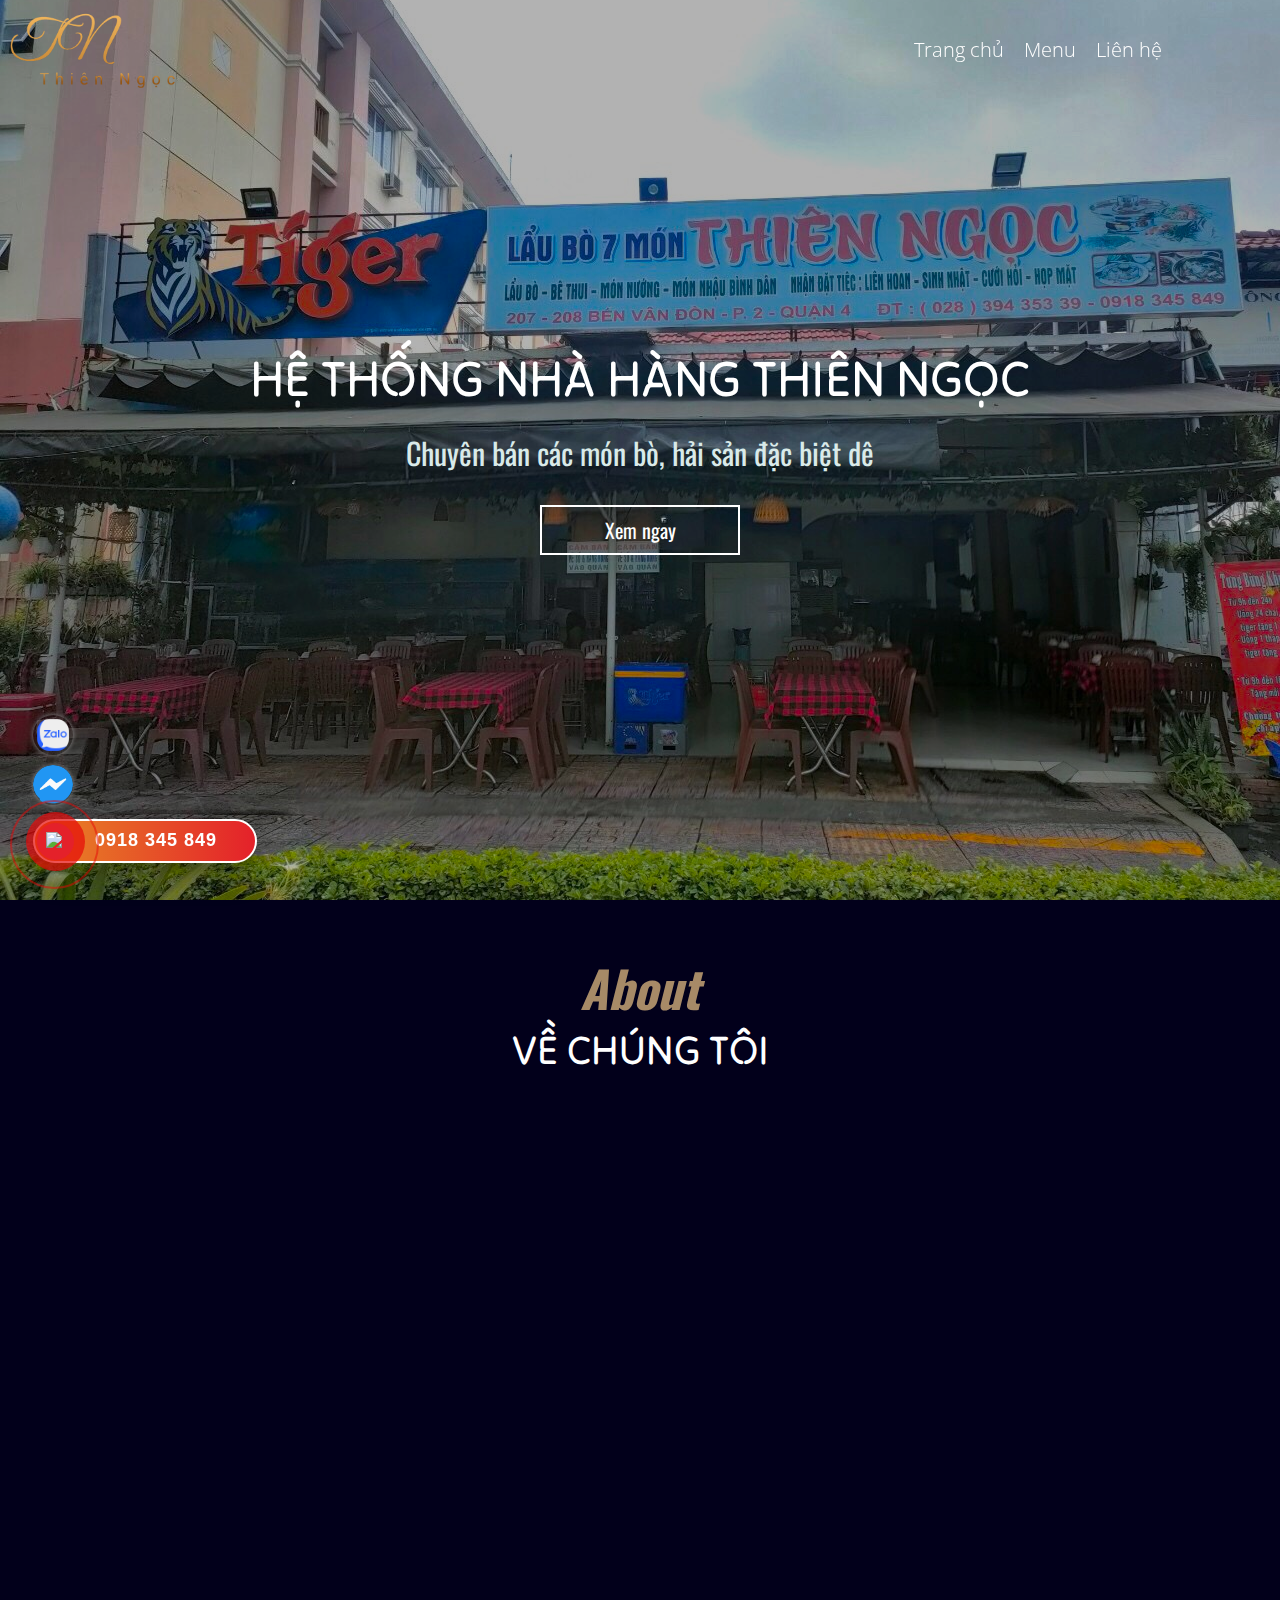
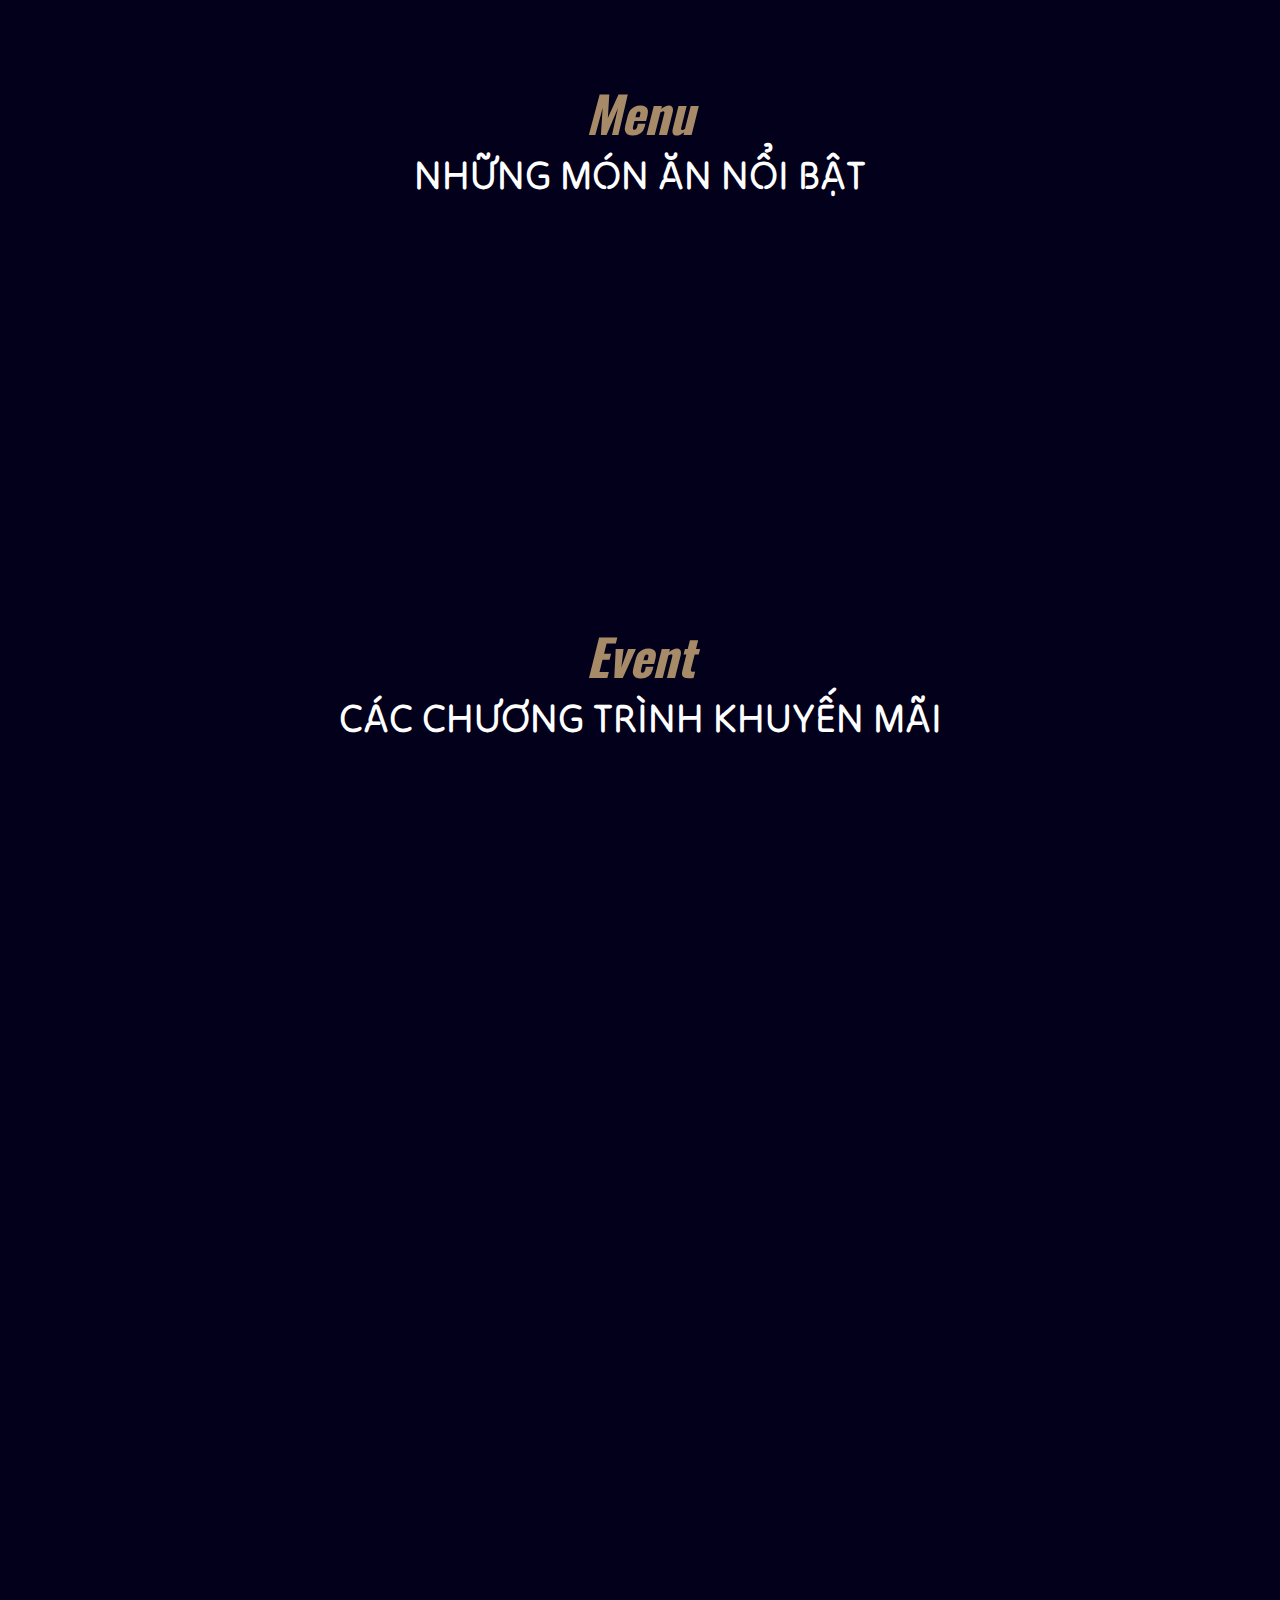
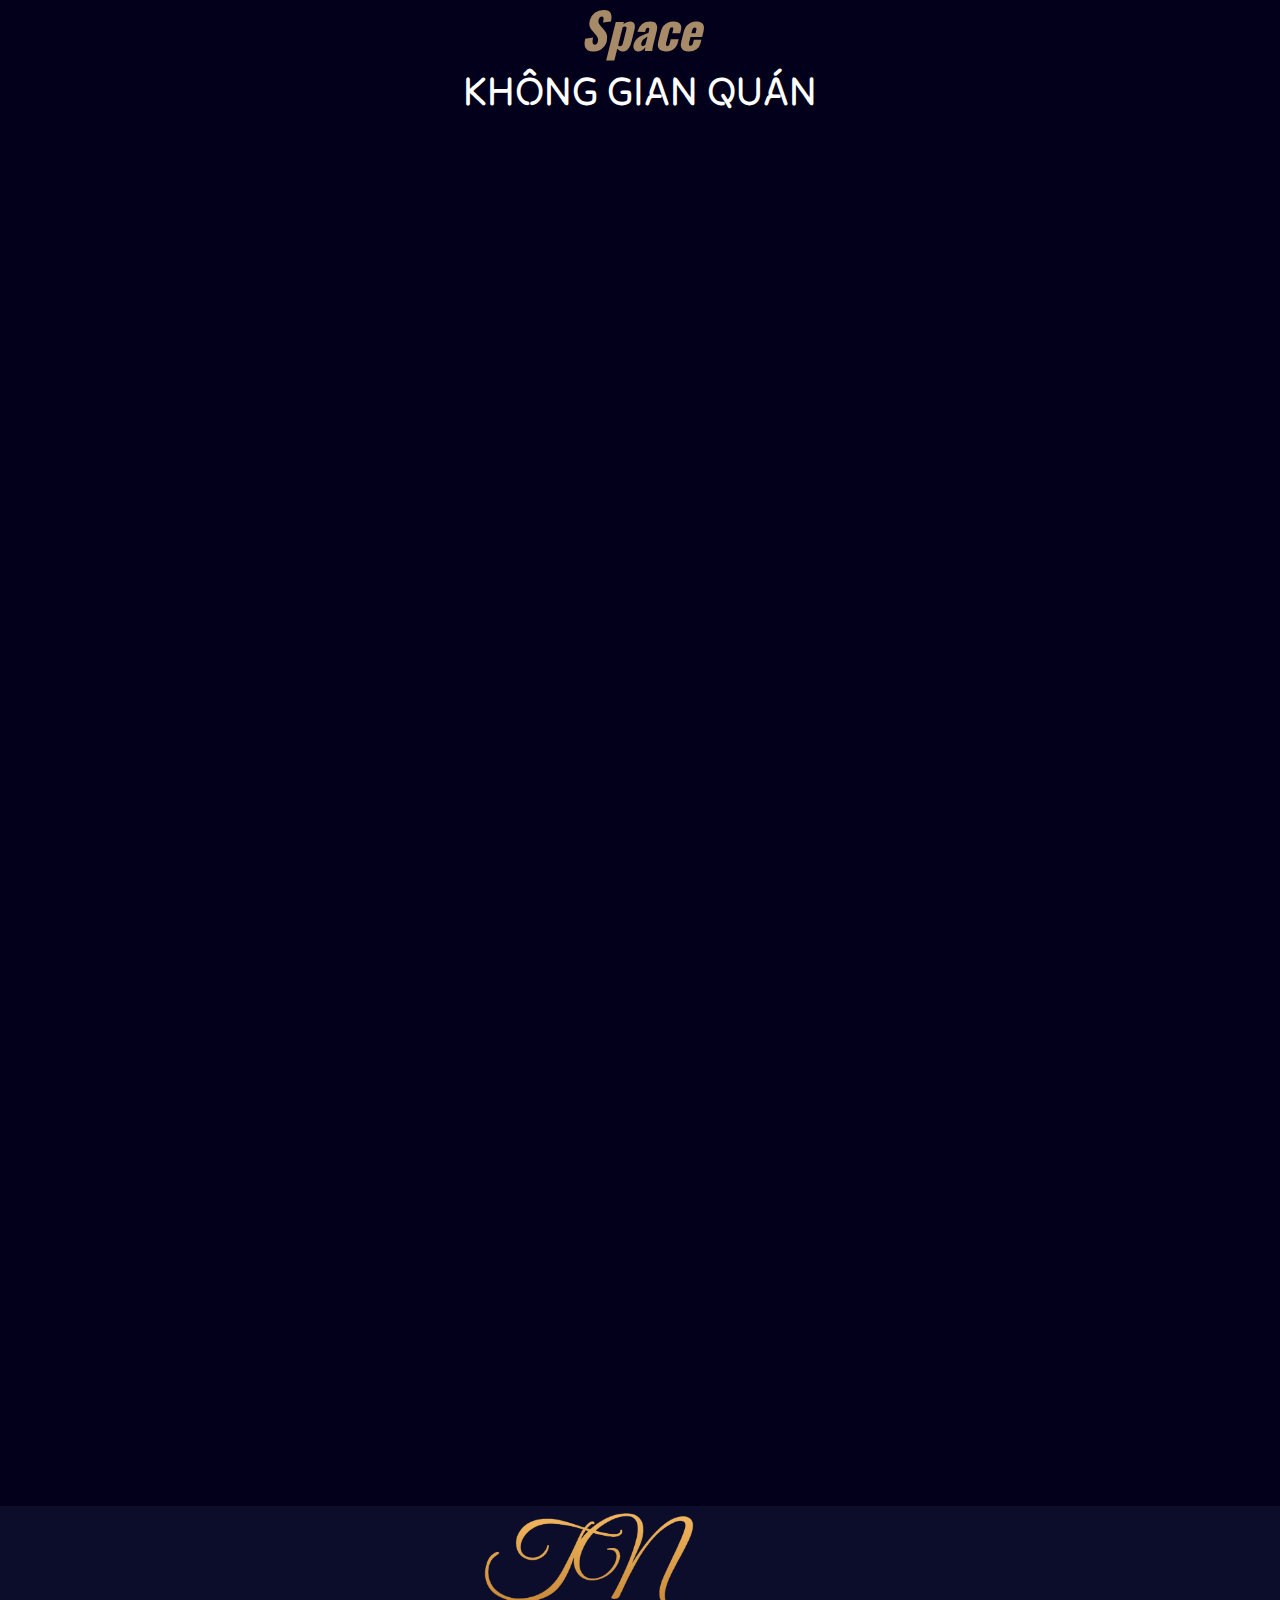
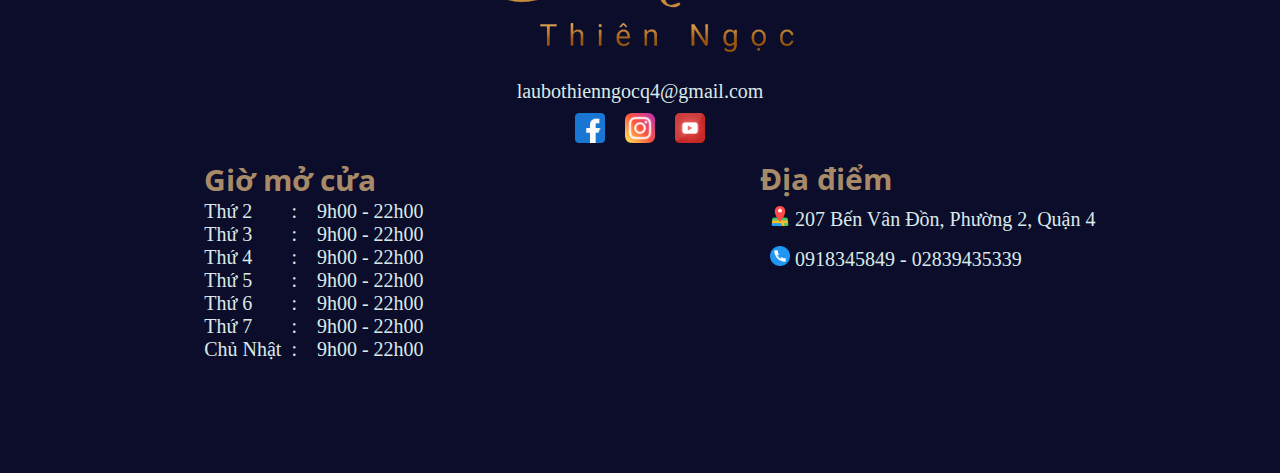
==== commit db900cb8: "main" ====
--- a/index.html
+++ b/index.html
@@ -7,7 +7,7 @@
   <meta name="viewport" content="width=device-width, initial-scale=1.0" />
   <title>Thiên Ngọc Quán</title>
   <link rel="stylesheet" href="./css/style.css" />
-  <link rel="stylesheet" href="/css/reponsive.css">
+  <link rel="stylesheet" href="./css/reponsive.css">
   <link href="https://unpkg.com/aos@2.3.1/dist/aos.css" rel="stylesheet" />
   <script src="https://unpkg.com/aos@2.3.1/dist/aos.js"></script>
   <link rel="stylesheet" href="https://cdnjs.cloudflare.com/ajax/libs/animate.css/4.1.1/animate.min.css" />
@@ -21,7 +21,7 @@
 
     <header class="destop">
       <div class="logo">
-        <a href="index.html"><img src="images/logo.png" alt="" /></a>
+        <a href="index.html"><img src="./images/logo.png" alt="" /></a>
       </div>
       <nav class="menu-right">
         <ul>
@@ -35,14 +35,14 @@
     <header class="mobile">
       <div class="menu">
         <div class="logo">
-          <a href="index.html"><img src="images/logo.png" alt="" /></a>
+          <a href="index.html"><img src="./images/logo.png" alt="" /></a>
         </div>
        <a class="menu-btn">
-        <img src="images/menu.png" alt="">
+        <img src="./images/menu.png" alt="">
        </a>
       </div>
       <nav class="menu-list">
-        <button class="exit-btn"><img src="images/reject.png" alt=""></button>
+        <button class="exit-btn"><img src="./images/reject.png" alt=""></button>
         <ul>
           <li><a href="index.html">Trang chủ</a></li>
           <li><a href="menu.html">Menu</a></li>
@@ -50,7 +50,7 @@
         </ul>
       </nav>
     </header>
-    <main>
+    <div class="main">
       <div class="banner">
         <div class="content">
           <h2 class="animate__animated animate__backInDown animate__delay-1s">Hệ thống nhà hàng Thiên Ngọc</h2>
@@ -74,7 +74,7 @@
           <a href=""><button>Đặt bàn</button></a>
         </div>
         <div data-aos="fade-up-left" data-aos-duration="1500" class="wapper-right">
-          <img src="images/about.png" alt="" />
+          <img src="./images/about.png" alt="" />
         </div>
       </div>
 
@@ -88,7 +88,7 @@
             <div class="menu-hot-left">
               <div data-aos="fade-right" data-aos-duration="2500" class="item">
                 <div class="item-left">
-                  <img src="images/gio_heo_chien_gion.jpg" alt="" />
+                  <img src="./images/gio_heo_chien_gion.jpg" alt="" />
                   <p>Bắp giò heo chiên giòn</p>
                 </div>
                 <div class="item-right">
@@ -97,7 +97,7 @@
               </div>
               <div data-aos="fade-up-right" data-aos-duration="2500" class="item">
                 <div class="item-left">
-                  <img src="images/doi_de_nuong.jpg" alt="" />
+                  <img src="./images/doi_de_nuong.jpg" alt="" />
                   <p>Dồi dê nướng</p>
                 </div>
                 <div class="item-right">
@@ -111,7 +111,7 @@
             <div class="menu-hot-right">
               <div data-aos="fade-left" data-aos-duration="2500" class="item">
                 <div class="item-left">
-                  <img src="images/be_thui.jpg" alt="" />
+                  <img src="./images/be_thui.jpg" alt="" />
                   <p>Bê thui nóng</p>
                 </div>
                 <div class="item-right">
@@ -120,7 +120,7 @@
               </div>
               <div data-aos="fade-up-left" data-aos-duration="2500" class="item">
                 <div class="item-left">
-                  <img src="images/lau_xi_quat.jpg" alt="" />
+                  <img src="./images/lau_xi_quat.jpg" alt="" />
                   <p>Lẩu xí quách dê</p>
                 </div>
                 <div class="item-right">
@@ -138,7 +138,7 @@
           <h3>Các chương trình Khuyến mãi</h3>
           <div class="event_bee" data-aos="fade-up-right" data-aos-duration="1500">
             <div class="event_img">
-              <img src="images/thap_bia_tiger.png" alt="">
+              <img src="./images/thap_bia_tiger.png" alt="">
               <p>250.000đ/tháp</p>
             </div>
             <div class="event_tittle">
@@ -166,7 +166,7 @@
 
             </div>
             <div class="event_img">
-              <img src="images/thap-bia-heineken.png" alt="">
+              <img src="./images/thap-bia-heineken.png" alt="">
               <p>230.000đ/tháp</p>
             </div>
 
@@ -183,21 +183,21 @@
         </div>
         <div class="space_img">
           <div class="space_item">
-            <img src="images/space1.jpg" alt="" data-aos="fade-right" data-aos-duration="1500">
-            <img src="images/space.jpg" alt="" data-aos="fade-left" data-aos-duration="2000">
+            <img src="./images/space1.jpg" alt="" data-aos="fade-right" data-aos-duration="1500">
+            <img src="./images/space.jpg" alt="" data-aos="fade-left" data-aos-duration="2000">
           </div>
           <div class="space_img_full">
-            <img src="images/space2.jpg" alt="" data-aos="fade-up" data-aos-duration="2000">
+            <img src="./images/space2.jpg" alt="" data-aos="fade-up" data-aos-duration="2000">
           </div>
           <div class="space_img_end">
-            <img src="images/space_2-3.jpg" class="img_2_3" alt="" data-aos="fade-right" data-aos-duration="2000">
-            <img src="images/space2-4.jpg" class="img_4_2" alt="" data-aos="fade-left" data-aos-duration="2000">
-          </div>
-        </div>
-
-      </div>
-
-    </main>
+            <img src="./images/space_2-3.jpg" class="img_2_3" alt="" data-aos="fade-right" data-aos-duration="2000">
+            <img src="./images/space2-4.jpg" class="img_4_2" alt="" data-aos="fade-left" data-aos-duration="2000">
+          </div>
+        </div>
+
+      </div>
+
+    </div>
 
     <footer>
       <div class="logo-email">
@@ -206,13 +206,13 @@
         <nav class="icon">
           <ul>
             <li>
-              <a href=""><img src="images/facebook.png" alt="" /></a>
+              <a href=""><img src="./images/facebook.png" alt="" /></a>
             </li>
             <li>
-              <a href=""><img src="images/instagram.png" alt="" /></a>
+              <a href=""><img src="./images/instagram.png" alt="" /></a>
             </li>
             <li>
-              <a href=""><img src="images/youtube.png" alt="" /></a>
+              <a href=""><img src="./images/youtube.png" alt="" /></a>
             </li>
           </ul>
         </nav>
@@ -252,7 +252,7 @@
                 </a>
               </li>
               <li>
-                <img src="images/telephone.png" alt="" />
+                <img src="./images/telephone.png" alt="" />
                 0918345849 - 02839435339
               </li>
               <li></li>
@@ -266,7 +266,7 @@
       </div>
     </footer>
   </div>
-    <!-- zalo -->
+
     <div class="hotline-phone-ring-wrap">
       <div class="hotline-phone-ring">
           <div class="hotline-phone-ring-circle"></div>
--- a/css/style.css
+++ b/css/style.css
@@ -12,8 +12,8 @@
 }
 
 * {
-  padding: 0;
-  margin: 0;
+  padding: 0px;
+  margin: 0px;
 }
 
 body {
@@ -22,12 +22,14 @@
 
 .container {
   width: 100%;
+  margin: 0px;
 }
 .act{
   display: none;
 }
 .mobile{
   display: none;
+  width: 100vw;
   transition: ease-in-out 0.5s;
 }
 .mobile .menu{
@@ -38,7 +40,6 @@
 }
 .mobile .menu a{
   text-align: right;
-  padding-right: 20px;
 }
 .mobile .menu-list{
   position: absolute;
@@ -57,7 +58,7 @@
 .mobile .menu-list li{
   list-style: none;
   height: 50px;
-  padding-left: 20px;
+  /* padding-left: 20px; */
 }
 .mobile .menu-list li a{
   text-decoration: none;
@@ -75,7 +76,10 @@
 }
 .mobile .menu-list button img{
   height: 50px;
-
+}
+.menu-btn{
+  width: 60%;
+  margin: auto;
 }
 header {
   position: absolute;
@@ -138,11 +142,9 @@
   transition: ease-in-out 0.5s;
 }
 
-main {
-  width: 100%;
-}
-
-main .banner {
+
+
+.banner {
   width: 100vw;
   height: 100vh;
   display: flex;
@@ -152,7 +154,7 @@
   overflow: hidden;
 }
 
-main .banner::before {
+.banner::before {
   content: "";
   display: block;
   position: absolute;
@@ -167,7 +169,7 @@
   animation: Inout 5s infinite;
 }
 
-main .banner::after {
+.banner::after {
   content: "";
   display: block;
   position: absolute;
@@ -190,18 +192,18 @@
   }
 }
 
-main .banner .content {
+.banner .content {
   text-align: center;
 }
 
-main .banner .content h2 {
+.banner .content h2 {
   color: var(--color-title-main);
   font-family: var(--font-tilt-neon);
   font-size: 50px;
   text-transform: uppercase;
 }
 
-main .banner .content p {
+.banner .content p {
   text-align: center;
   color: var(--color-text);
   font-family: var(--font-oswald);
@@ -211,7 +213,7 @@
   margin-top: 20px;
 }
 
-main .banner .content button {
+.banner .content button {
   width: 200px;
   height: 50px;
   border: 2px solid white;
@@ -221,14 +223,14 @@
   background: none;
 }
 
-main .banner .content button:hover {
+.banner .content button:hover {
   border: 1px solid var(--color-h2);
   background: #a78a67;
   color: var(--color-title-main);
   transition: ease 0.5s;
 }
 
-main .wapper {
+.wapper {
   width: 100%;
   display: flex;
   flex-wrap: wrap;
@@ -238,7 +240,7 @@
   margin-top: 50px;
 }
 
-main .wapper h2 {
+.wapper h2 {
   text-transform: uppercase;
 }
 
@@ -262,7 +264,7 @@
   text-transform: uppercase;
 }
 
-main .wapper .wapper-letf {
+.wapper .wapper-letf {
   display: grid;
   grid-template-columns: 1fr;
   max-width: 400px;
@@ -271,13 +273,13 @@
   padding-right: 50px;
 }
 
-main .wapper .wapper-letf h2 {
+.wapper .wapper-letf h2 {
   color: var(--color-title-main);
   font-size: 30px;
   font-family: var(--font-tilt-neon);
 }
 
-main .wapper .wapper-letf p {
+.wapper .wapper-letf p {
   color: var(--color-text);
 
   font-family: var(--font-open);
@@ -286,7 +288,7 @@
   line-height: 30px;
 }
 
-main .wapper .wapper-letf button {
+.wapper .wapper-letf button {
   width: 200px;
   height: 50px;
   text-decoration: none;
@@ -298,18 +300,18 @@
   font-weight: lighter;
 }
 
-main .wapper .wapper-letf button:hover {
+.wapper .wapper-letf button:hover {
   border: 1px solid var(--color-h2);
   background: #a78a67;
   color: var(--color-title-main);
   transition: ease 0.5s;
 }
 
-main .wapper .wapper-right {
+.wapper .wapper-right {
   width: 400px;
 }
 
-main .wapper .wapper-right img {
+.wapper .wapper-right img {
   height: 300px;
   object-fit: cover;
 }
@@ -556,13 +558,11 @@
 footer {
   width: 100vw;
   background-color: #0c0c2b;
-  padding: 20px;
 }
 
 footer .fotbootom {
   width: 100vw;
   background-color: #0c0c2b;
-  padding: 20px;
   display: grid;
   grid-template-columns: 1fr 1fr;
   justify-content: center;
--- a/css/reponsive.css
+++ b/css/reponsive.css
@@ -1,33 +1,33 @@
 @media(max-width: 900px) {
-    main .wapper{
+    .wapper{
         height: 580px;
     }
-    main .wapper .wapper-right img{
+    .wapper .wapper-right img{
         height: 250px;
     }
-    main .menu .menu-right .menu-list .menu-list-title .menu-item{
+    .menu .menu-right .menu-list .menu-list-title .menu-item{
         width: 100%;
         padding-left: 30px;
     }
-    main .menu .menu-right .menu-list .menu-list-title .menu-item-card{
+    .menu .menu-right .menu-list .menu-list-title .menu-item-card{
         width: 80%;
     }
 }
 
 @media(max-width: 480px) {
-    main .banner .content h2 {
+    .banner .content h2 {
         font-size: 40px;
         width: 80%;
         margin: auto;
     }
 
-    main .banner .content p {
+    .banner .content p {
         width: 80%;
         margin: auto;
         font-size: 25px;
         margin-bottom: 30px;
     }
-
+   
     .float-icon-hotline {
         left: 15px;
     }
@@ -61,7 +61,7 @@
         padding-top: 10px;
     }
 
-    main .wapper .wapper-letf {
+    .wapper .wapper-letf {
         margin: auto;
         text-align: center;
     }
@@ -76,22 +76,22 @@
         margin: auto;
     }
 
-    main .wapper .wapper-letf h2 {
+    .wapper .wapper-letf h2 {
         font-size: 20px;
     }
 
-    main .wapper .wapper-letf {
+    .wapper .wapper-letf {
         padding-right: 0px;
         max-width: 300px;
     }
 
-    main .wapper .wapper-right {
+    .wapper .wapper-right {
         width: 300px;
         margin-top: 50px;
 
     }
 
-    main .wapper .wapper-right img {
+    .wapper .wapper-right img {
         height: 200px;
     }
 
@@ -166,37 +166,37 @@
         font-size: 18px;
     }
 
-    main .menu {
+    .menu {
         flex-wrap: wrap;
     }
 
-    main .menu .menu-left {
-        width: 100%;
-    }
-    main .menu .menu-left  h2{
-        text-align: center;
-    }
-
-    main .menu .menu-left nav ul {
+    .menu .menu-left {
+        width: 100%;
+    }
+    .menu .menu-left  h2{
+        text-align: center;
+    }
+
+    .menu .menu-left nav ul {
         display: grid;
         grid-template-columns: 1fr 1fr;
     }
 
-    main .menu .menu-right {
-        width: 100%;
-    }
-    main .menu .menu-right .menu-list{
-        margin: auto;
-        text-align: center;
-    }
-    main .menu .menu-right .menu-list .menu-list-title .menu-item {
+    .menu .menu-right {
+        width: 100%;
+    }
+    .menu .menu-right .menu-list{
+        margin: auto;
+        text-align: center;
+    }
+    .menu .menu-right .menu-list .menu-list-title .menu-item {
         width: 100%;
         justify-content: center;
     }
-    main .menu .menu-right .menu-list .menu-list-title .menu-item-card{
+    .menu .menu-right .menu-list .menu-list-title .menu-item-card{
         width: 90%;
     }
-    main .menu .menu-right .menu-list .menu-list-title .menu-item-card .menu-name h4{
+    .menu .menu-right .menu-list .menu-list-title .menu-item-card .menu-name h4{
         font-size: 18px;
     }
     .contact .left{
